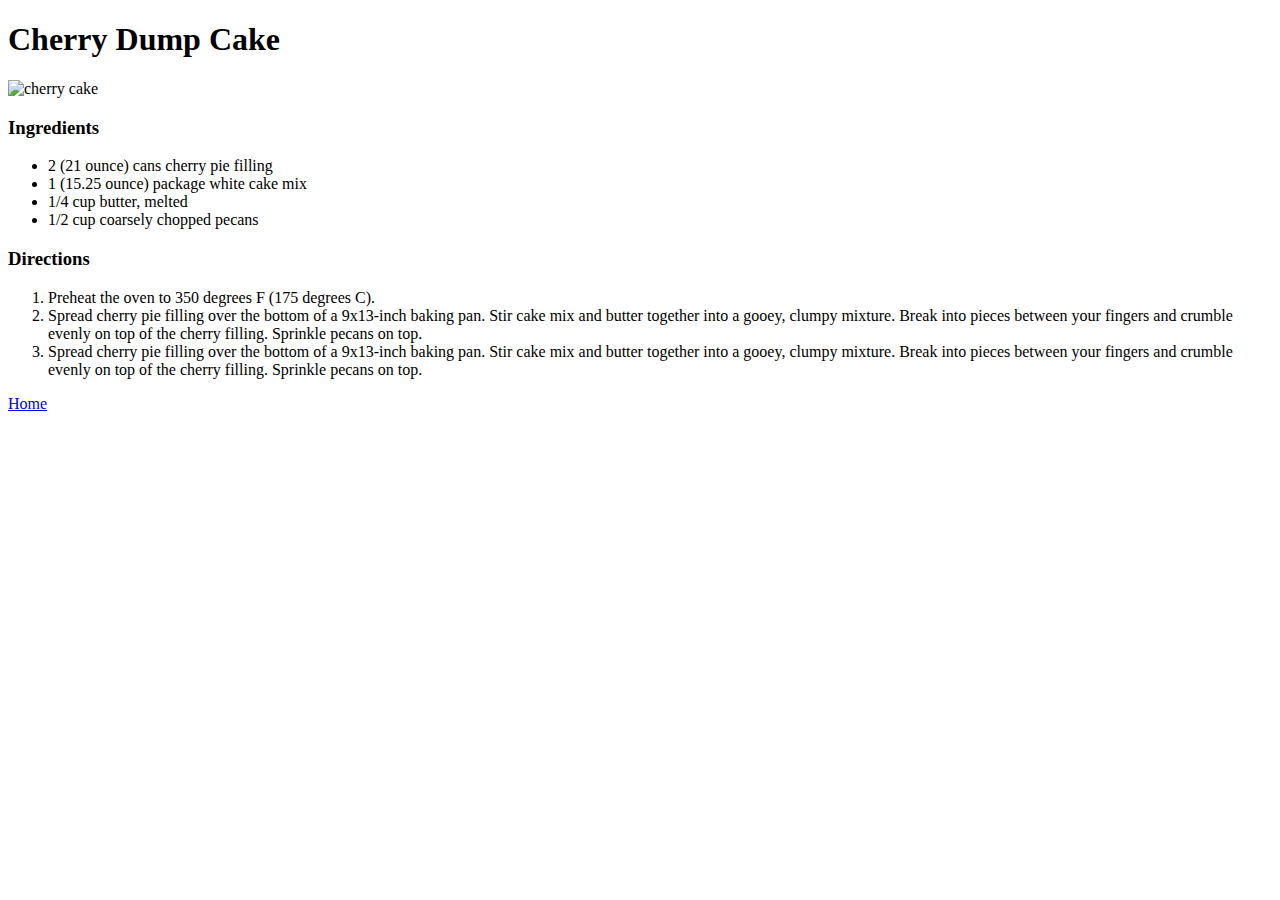
==== recipes/cherrycake.html @ 5ebd2769 "Add content to cherrycake.html" ====
<!DOCTYPE html>
<html lang="en">
    <head>
        <meta charset="utf-8">
        <title>Cherry Dump Cake</title>

    </head>
    
    <body>
        <h1>Cherry Dump Cake</h1>
        <img src="../img/cherrycake.jpg" alt="cherry cake" height="250">
        <h3>Ingredients</h3>
        <ul>
            <li>2 (21 ounce) cans cherry pie filling</li>
            <li>1 (15.25 ounce) package white cake mix</li>
            <li>1/4 cup butter, melted</li>
            <li>1/2 cup coarsely chopped pecans</li>
        </ul>
        <h3>Directions</h3>
        <ol>
            <li>Preheat the oven to 350 degrees F (175 degrees C).</li>
            <li>Spread cherry pie filling over the bottom of a 9x13-inch baking pan. Stir cake mix and butter together into a gooey,
            clumpy mixture. Break into pieces between your fingers and crumble evenly on top of the cherry filling. Sprinkle pecans
            on top.</li>
            <li>Spread cherry pie filling over the bottom of a 9x13-inch baking pan. Stir cake mix and butter together into a gooey,
            clumpy mixture. Break into pieces between your fingers and crumble evenly on top of the cherry filling. Sprinkle pecans
            on top.</li>
        </ol>
        <a href="../index.html">Home</a>
    </body>
</html>
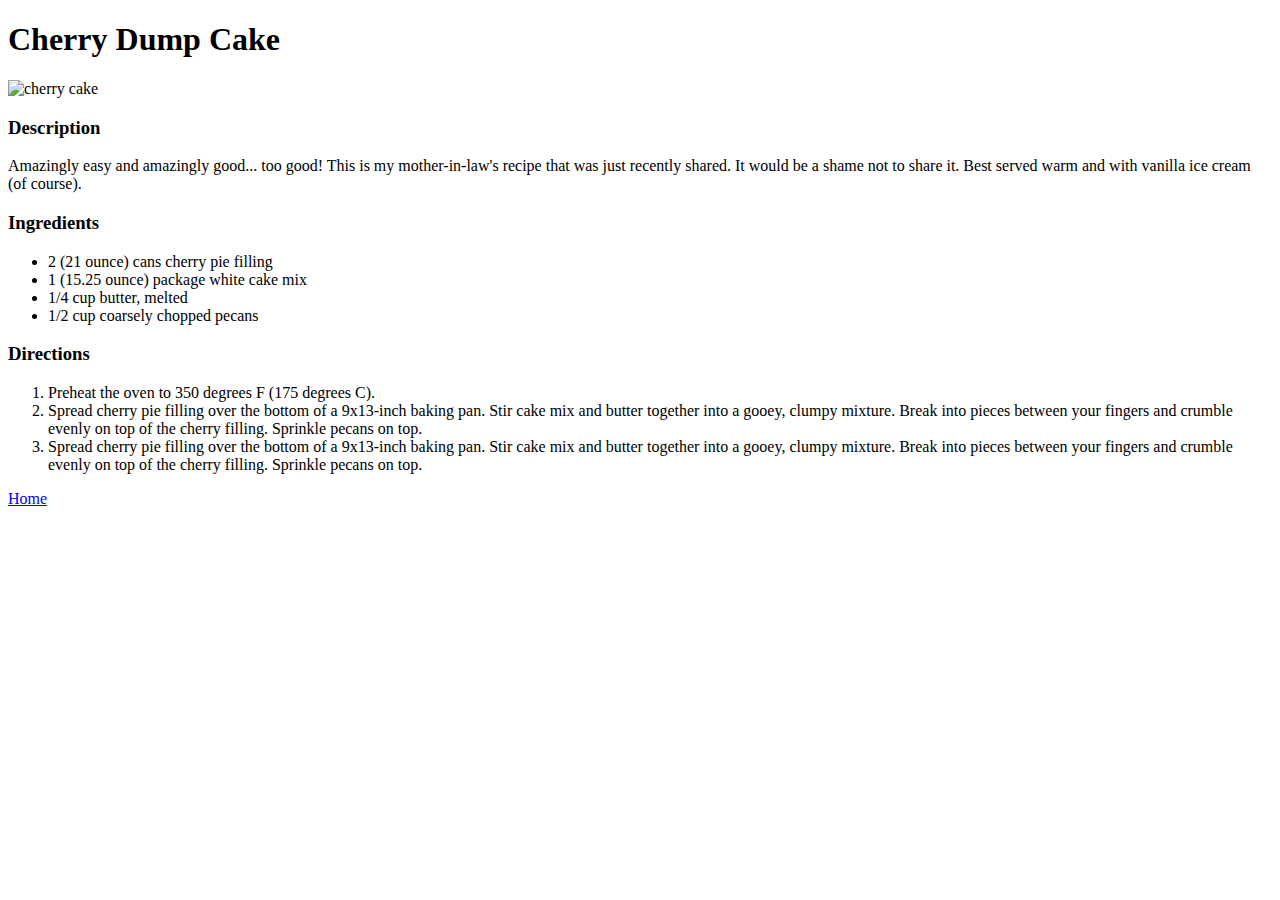
==== commit 868f3970: "Add description to cherrycake.html" ====
--- a/recipes/cherrycake.html
+++ b/recipes/cherrycake.html
@@ -9,6 +9,9 @@
     <body>
         <h1>Cherry Dump Cake</h1>
         <img src="../img/cherrycake.jpg" alt="cherry cake" height="250">
+        <h3>Description</h3>
+        <p>Amazingly easy and amazingly good... too good! This is my mother-in-law's recipe that was just recently shared. It would
+        be a shame not to share it. Best served warm and with vanilla ice cream (of course).</p>
         <h3>Ingredients</h3>
         <ul>
             <li>2 (21 ounce) cans cherry pie filling</li>
